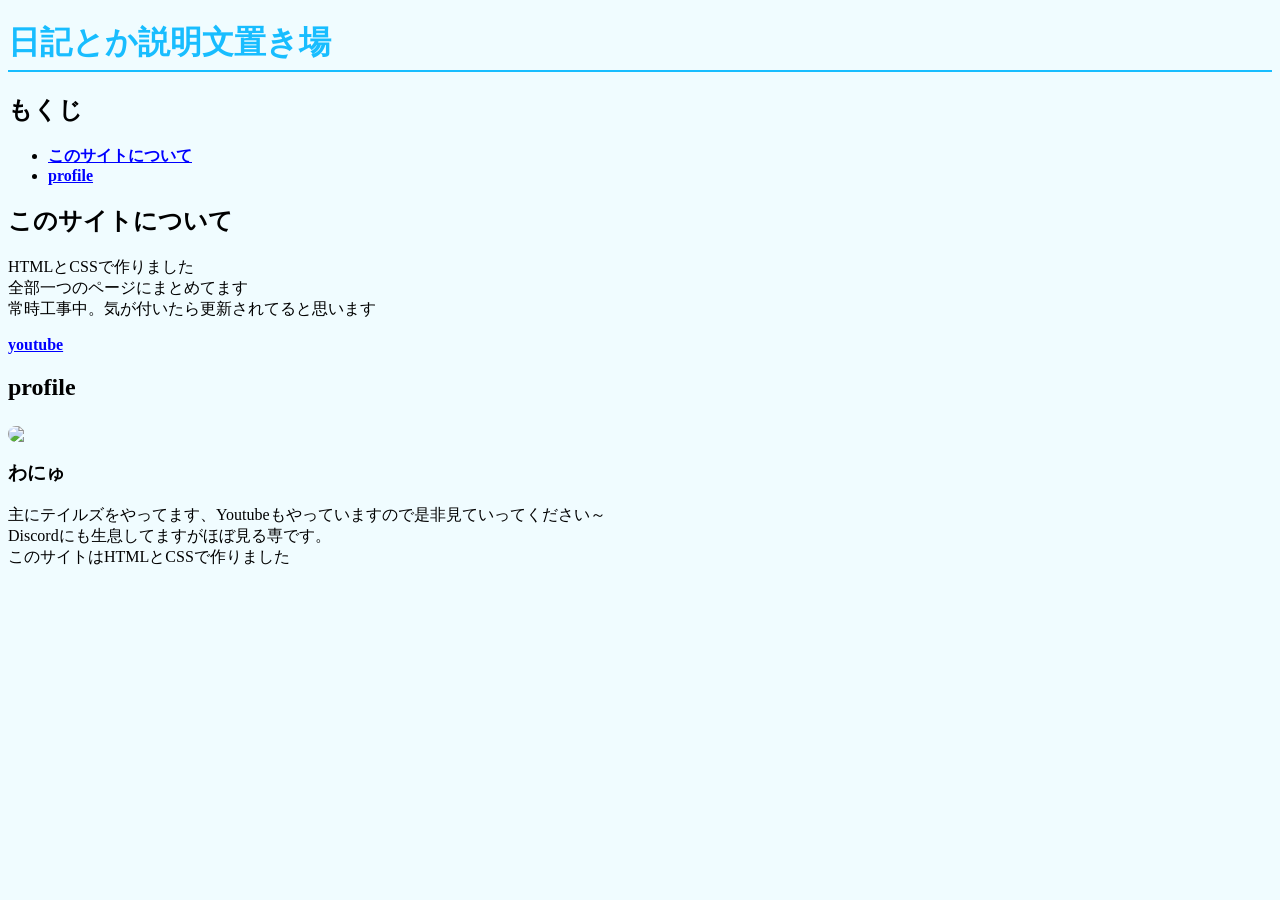
==== index.html @ 1a81c7ed "Update index.html" ====
<!DOCTYPE html>
<html lang="ja">
<head>
    <meta charset="UTF-8">
    <title>手抜きの多いサイト</title>
    <link rel="stylesheet" href="style.css">
</head>
<body>
    <h1>日記とか説明文置き場</h1>

    <h2>もくじ</h2>
    <ul>
        <li><a href="#about">このサイトについて</a></li>
        <li><a href=""profile">profile</a></li>
    </ul>
        
    <h2 id="about">このサイトについて</h2>
    <p>
        HTMLとCSSで作りました<br>
        全部一つのページにまとめてます<br>
        常時工事中。気が付いたら更新されてると思います
    </p>
    <a href="https://www.youtube.com/channel/UCHUWn16vS67JaUUgAoRejuA">youtube</a>
    
    <h2 id="profile">profile</h2>
    <img src="あいうえお.png" width="150">
    <h3>わにゅ</h3>
    <p>
        主にテイルズをやってます、Youtubeもやっていますので是非見ていってください～<br>
        Discordにも生息してますがほぼ見る専です。<br>
        このサイトはHTMLとCSSで作りました
    </p>
</body>
</html>
---- style.css ----
body {
    background-color: #F0FCFF;
    color: #000000;
    font-family: Meiryo;
}

h1 {
    color: #18BDFF;
    border-bottom: 2px solid #18BDFF;
    padding-bottom: 5px;
}

a {
    color: #0000ff;
    font-weight: bold;
}

img {
    width: 500px;
    display: block;
    height: auto;
    margin-top: 25px;
    border-radius: 10px;
}
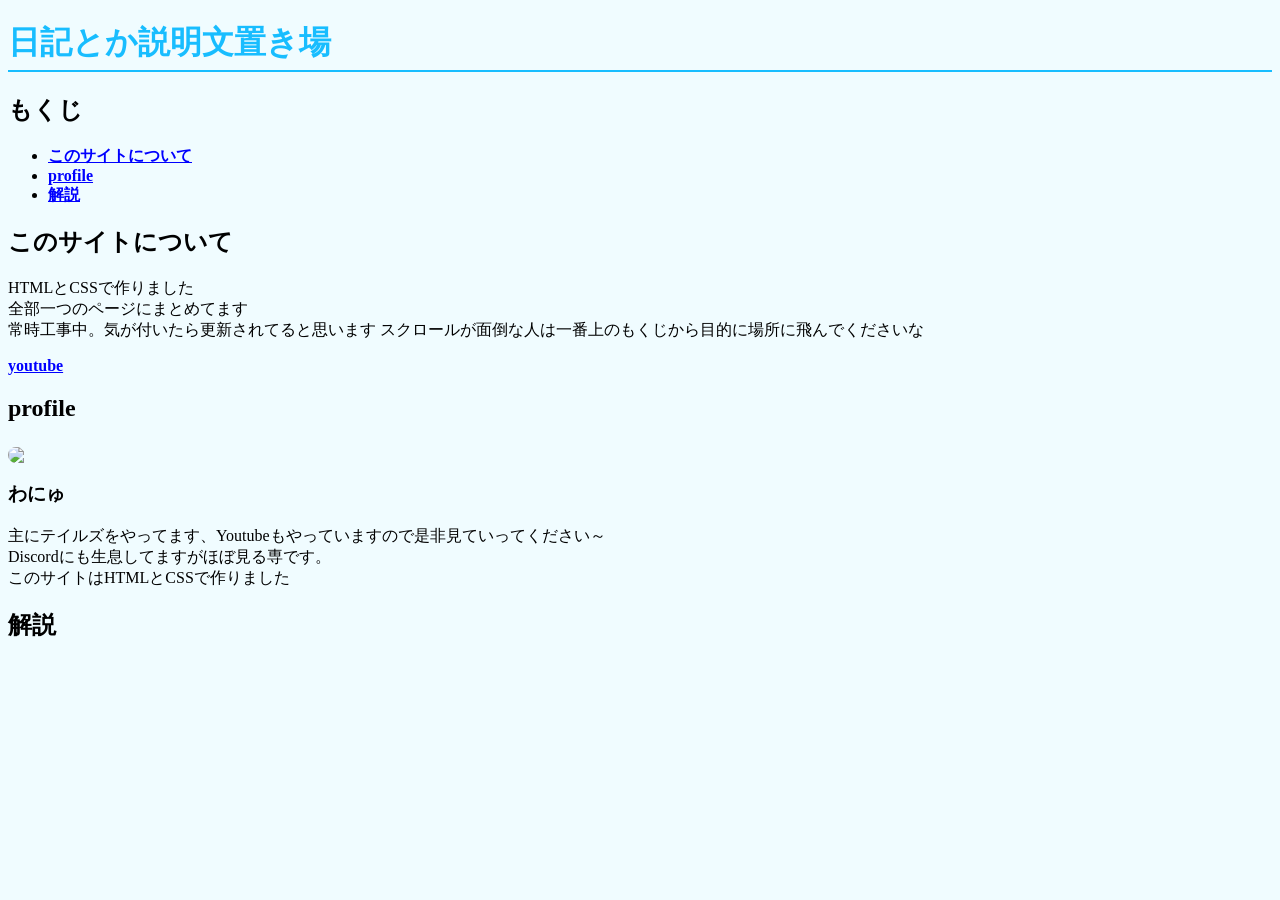
==== commit b066903c: "Update index.html" ====
--- a/index.html
+++ b/index.html
@@ -11,7 +11,8 @@
     <h2>もくじ</h2>
     <ul>
         <li><a href="#about">このサイトについて</a></li>
-        <li><a href=""profile">profile</a></li>
+        <li><a href="#profile">profile</a></li>
+        <li><a href="#kaisetu">解説</a></li>
     </ul>
         
     <h2 id="about">このサイトについて</h2>
@@ -19,8 +20,9 @@
         HTMLとCSSで作りました<br>
         全部一つのページにまとめてます<br>
         常時工事中。気が付いたら更新されてると思います
+        スクロールが面倒な人は一番上のもくじから目的に場所に飛んでくださいな
     </p>
-    <a href="https://www.youtube.com/channel/UCHUWn16vS67JaUUgAoRejuA">youtube</a>
+    <a href="https://www.youtube.com/channel/UCMZ3vPDhwgH2TwcZB8X1ksg">youtube</a>
     
     <h2 id="profile">profile</h2>
     <img src="あいうえお.png" width="150">
@@ -30,5 +32,7 @@
         Discordにも生息してますがほぼ見る専です。<br>
         このサイトはHTMLとCSSで作りました
     </p>
+
+    <h2 id="kaisetu">解説</h2>
 </body>
 </html>
--- a/style.css
+++ b/style.css
@@ -16,7 +16,7 @@
 }
 
 img {
-    width: 500px;
+    width: 400px;
     display: block;
     height: auto;
     margin-top: 25px;
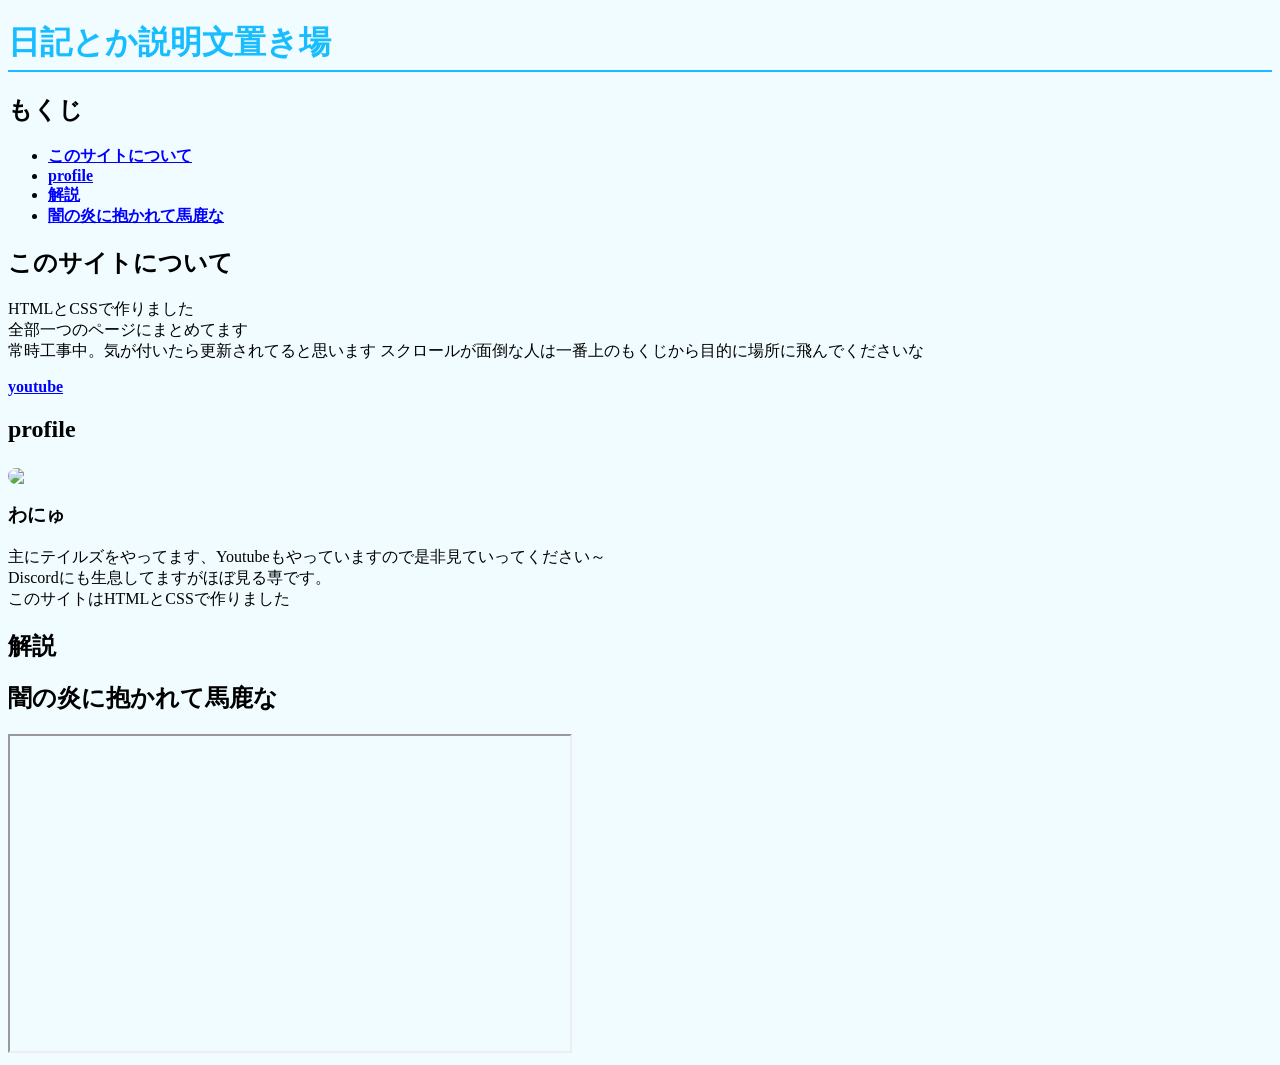
==== commit 9d8c51a6: "Update index.html" ====
--- a/index.html
+++ b/index.html
@@ -13,6 +13,7 @@
         <li><a href="#about">このサイトについて</a></li>
         <li><a href="#profile">profile</a></li>
         <li><a href="#kaisetu">解説</a></li>
+        <li><a href="#bakana">闇の炎に抱かれて馬鹿な</a></li>
     </ul>
         
     <h2 id="about">このサイトについて</h2>
@@ -34,5 +35,16 @@
     </p>
 
     <h2 id="kaisetu">解説</h2>
+
+    <h2 id="bakana">闇の炎に抱かれて馬鹿な</h2>
+    <iframe
+        width="560"
+        height="315"
+        src="https://www.youtube.com/embed/O3LTiYNYrUk?si=BRKHFHiSCLY3-_fn"
+        title="闇の炎に抱かれて馬鹿な"
+        allow="accelerometer; autoplay; clipboard-write; encrypted-media; gyroscope; picture-in-picture; web-share"
+        allowfullscreen>
+    </iframe>
+        
 </body>
 </html>
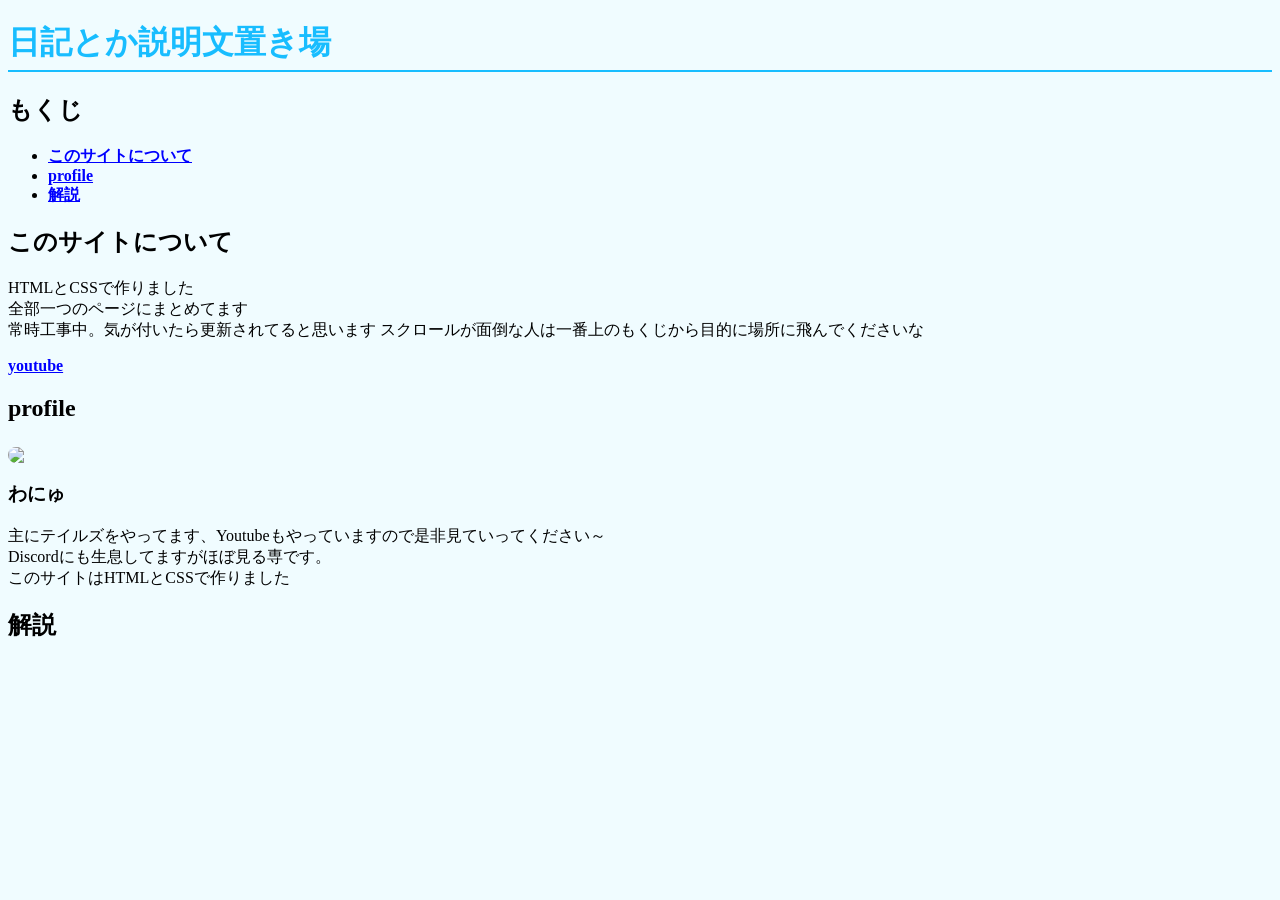
==== commit 1851f3eb: "Update index.html" ====
--- a/index.html
+++ b/index.html
@@ -13,7 +13,6 @@
         <li><a href="#about">このサイトについて</a></li>
         <li><a href="#profile">profile</a></li>
         <li><a href="#kaisetu">解説</a></li>
-        <li><a href="#bakana">闇の炎に抱かれて馬鹿な</a></li>
     </ul>
         
     <h2 id="about">このサイトについて</h2>
@@ -35,16 +34,5 @@
     </p>
 
     <h2 id="kaisetu">解説</h2>
-
-    <h2 id="bakana">闇の炎に抱かれて馬鹿な</h2>
-    <iframe
-        width="560"
-        height="315"
-        src="https://www.youtube.com/embed/O3LTiYNYrUk?si=BRKHFHiSCLY3-_fn"
-        title="闇の炎に抱かれて馬鹿な"
-        allow="accelerometer; autoplay; clipboard-write; encrypted-media; gyroscope; picture-in-picture; web-share"
-        allowfullscreen>
-    </iframe>
-        
 </body>
 </html>
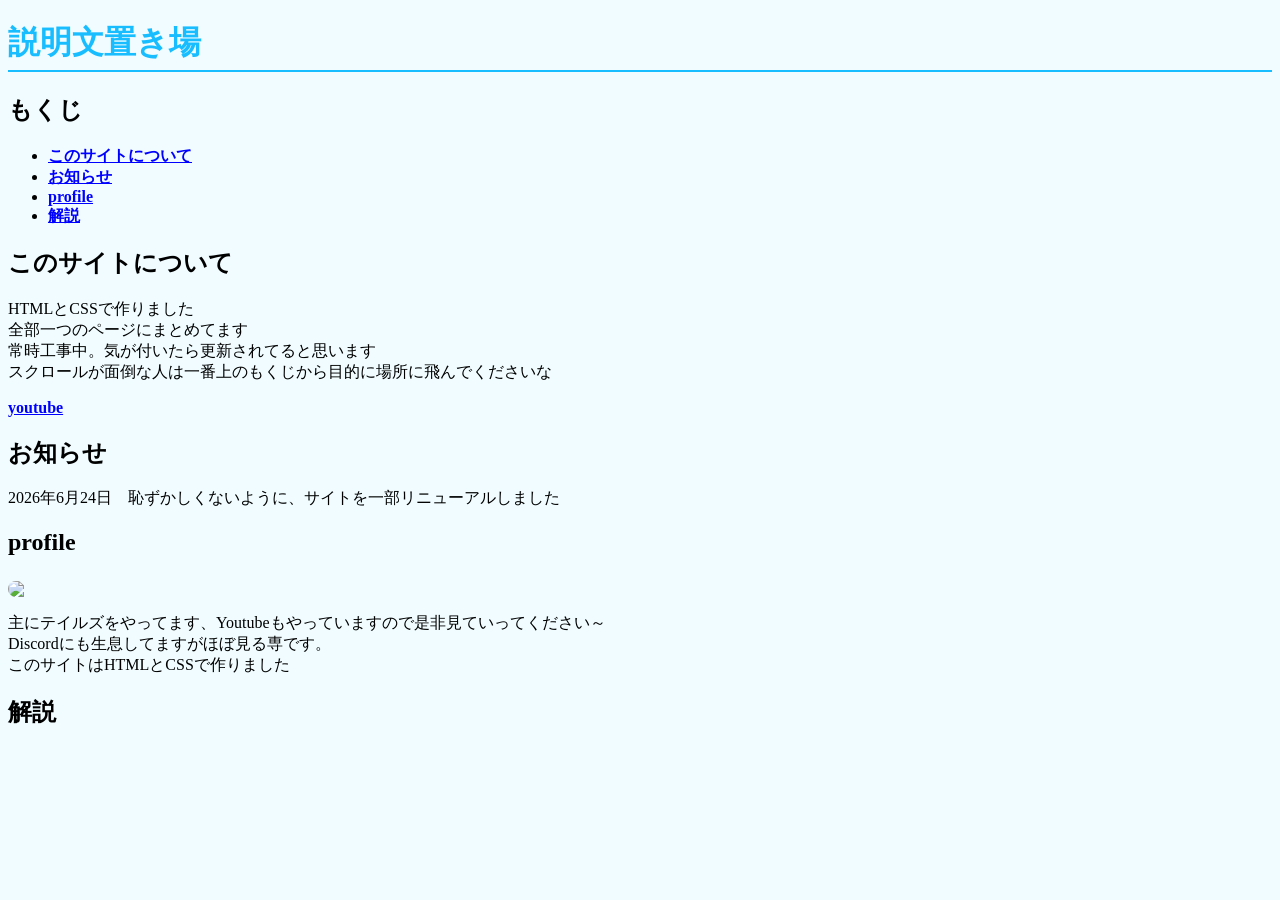
==== commit f513b2bd: "Update index.html" ====
--- a/index.html
+++ b/index.html
@@ -4,13 +4,15 @@
     <meta charset="UTF-8">
     <title>手抜きの多いサイト</title>
     <link rel="stylesheet" href="style.css">
+    <link rel="icon" href="channels4_profile.png" type="image/png">
 </head>
 <body>
-    <h1>日記とか説明文置き場</h1>
+    <h1>説明文置き場</h1>
 
     <h2>もくじ</h2>
     <ul>
         <li><a href="#about">このサイトについて</a></li>
+        <li><a href="#info">お知らせ</a></li>
         <li><a href="#profile">profile</a></li>
         <li><a href="#kaisetu">解説</a></li>
     </ul>
@@ -19,14 +21,18 @@
     <p>
         HTMLとCSSで作りました<br>
         全部一つのページにまとめてます<br>
-        常時工事中。気が付いたら更新されてると思います
-        スクロールが面倒な人は一番上のもくじから目的に場所に飛んでくださいな
+        常時工事中。気が付いたら更新されてると思います<br>
+        スクロールが面倒な人は一番上のもくじから目的に場所に飛んでくださいな<br>
     </p>
-    <a href="https://www.youtube.com/channel/UCMZ3vPDhwgH2TwcZB8X1ksg">youtube</a>
+    <a href="https://www.youtube.com/channel/UCHUWn16vS67JaUUgAoRejuA">youtube</a>
+
+    <h2 id="info">お知らせ</h2>
+    <p>
+        2026年6月24日　恥ずかしくないように、サイトを一部リニューアルしました
+    </p>
     
     <h2 id="profile">profile</h2>
     <img src="あいうえお.png" width="150">
-    <h3>わにゅ</h3>
     <p>
         主にテイルズをやってます、Youtubeもやっていますので是非見ていってください～<br>
         Discordにも生息してますがほぼ見る専です。<br>
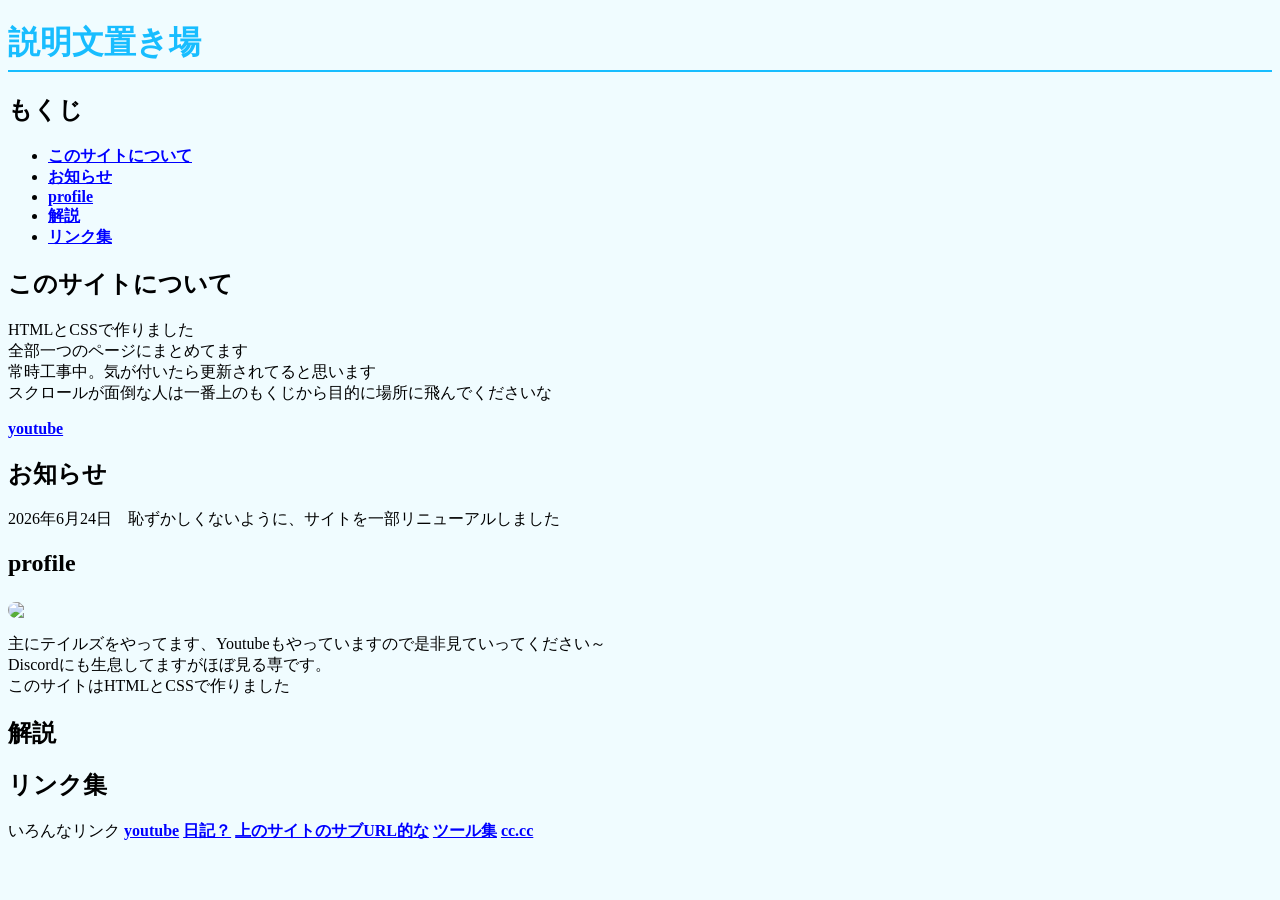
==== commit db7cde76: "Update index.html" ====
--- a/index.html
+++ b/index.html
@@ -15,6 +15,7 @@
         <li><a href="#info">お知らせ</a></li>
         <li><a href="#profile">profile</a></li>
         <li><a href="#kaisetu">解説</a></li>
+        <li><a href="#link">リンク集</a></li>
     </ul>
         
     <h2 id="about">このサイトについて</h2>
@@ -40,5 +41,14 @@
     </p>
 
     <h2 id="kaisetu">解説</h2>
+
+    <h2 id="link">リンク集</h2>
+    <p>
+        いろんなリンク
+        <a href="https://www.youtube.com/channel/UCHUWn16vS67JaUUgAoRejuA">youtube</a>
+        <a href="https://www.crn.f5.si">日記？</a>
+        <a href="https://ppt.notwayu.click">上のサイトのサブURL的な</a>
+        <a href="https://maru9.crn.f5.si">ツール集</a>
+        <a href="https://aiueo.cc.cc/">cc.cc</a>
 </body>
 </html>
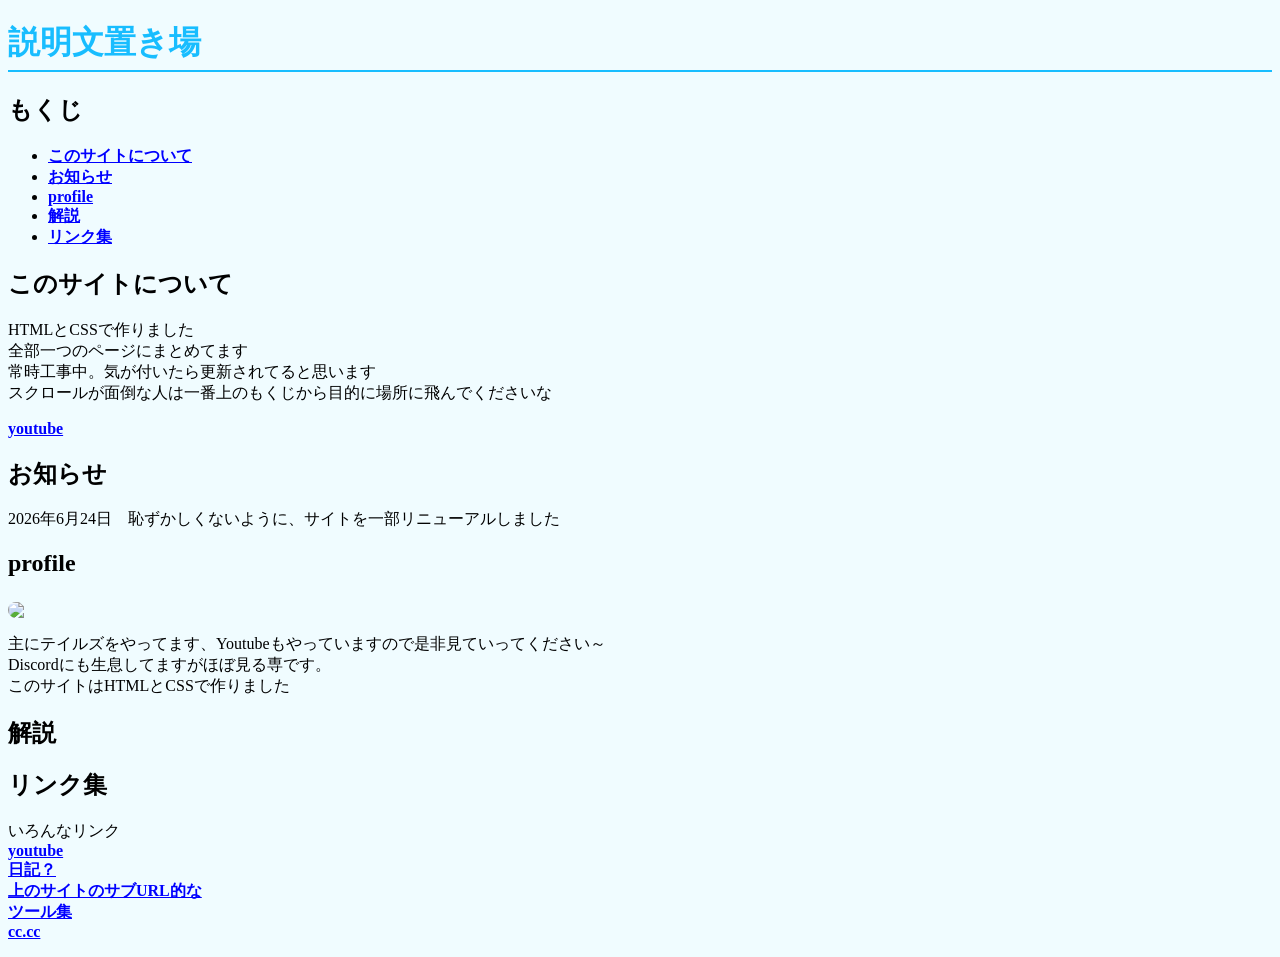
==== commit 47771dde: "Update index.html" ====
--- a/index.html
+++ b/index.html
@@ -4,7 +4,7 @@
     <meta charset="UTF-8">
     <title>手抜きの多いサイト</title>
     <link rel="stylesheet" href="style.css">
-    <link rel="icon" href="channels4_profile.png" type="image/png">
+    <link rel="manifest" href="manifest.json">
 </head>
 <body>
     <h1>説明文置き場</h1>
@@ -44,11 +44,12 @@
 
     <h2 id="link">リンク集</h2>
     <p>
-        いろんなリンク
-        <a href="https://www.youtube.com/channel/UCHUWn16vS67JaUUgAoRejuA">youtube</a>
-        <a href="https://www.crn.f5.si">日記？</a>
-        <a href="https://ppt.notwayu.click">上のサイトのサブURL的な</a>
-        <a href="https://maru9.crn.f5.si">ツール集</a>
-        <a href="https://aiueo.cc.cc/">cc.cc</a>
+        いろんなリンク<br>
+        <a href="https://www.youtube.com/channel/UCHUWn16vS67JaUUgAoRejuA">youtube</a><br>
+        <a href="https://www.crn.f5.si">日記？</a><br>
+        <a href="https://ppt.notwayu.click">上のサイトのサブURL的な</a><br>
+        <a href="https://maru9.crn.f5.si">ツール集</a><br>
+        <a href="https://aiueo.cc.cc/">cc.cc</a><br>
+    </p>
 </body>
 </html>
